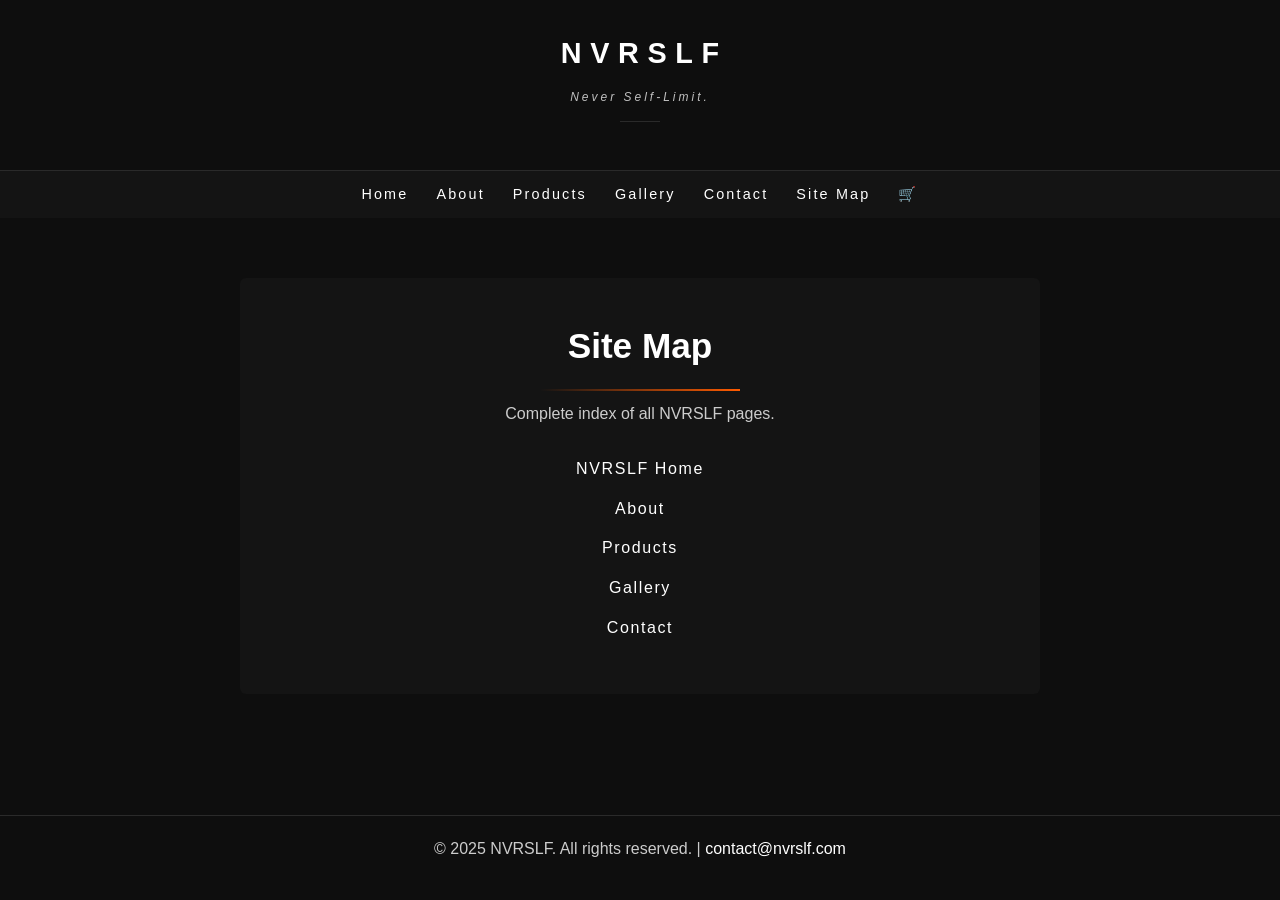
==== sitemap.html @ bad6b2a4 "Add files via upload" ====
<!DOCTYPE html>
<html lang="en">
<head>
  <meta charset="UTF-8">
  <meta name="description" content="Site Map for NVRSLF website.">
  <meta name="keywords" content="NVRSLF sitemap, site navigation, page index">
  <meta name="author" content="Vision Coded Studio">
  <meta name="viewport" content="width=device-width, initial-scale=1.0">

  <title>Site Map | NVRSLF</title>
  <link rel="stylesheet" href="style.css">
</head>

<body>

<header>
  <h1>NVRSLF</h1>
  <p class="tagline">Never Self-Limit.</p>
</header>

<nav>
  <a href="index.html">Home</a>
  <a href="pages/about.html">About</a>
  <a href="pages/products.html">Products</a>
  <a href="pages/gallery.html">Gallery</a>
  <a href="pages/contact.html">Contact</a>
  <a href="sitemap.html">Site Map</a>
  <a href="#" class="cart-icon">🛒</a>
</nav>

<main>
  <section class="page-center">
    <h2>Site Map</h2>
    <p>Complete index of all NVRSLF pages.</p>

    <ul class="sitemap-list">
      <li><a href="index.html">NVRSLF Home</a></li>
      <li><a href="pages/about.html">About</a></li>
      <li><a href="pages/products.html">Products</a></li>
      <li><a href="pages/gallery.html">Gallery</a></li>
      <li><a href="pages/contact.html">Contact</a></li>
    </ul>

  </section>
</main>

<footer>
  <p>
    © 2025 NVRSLF. All rights reserved. |
    <a href="mailto:contact@nvrslf.com">contact@nvrslf.com</a>
  </p>
</footer>

</body>
</html>
---- style.css ----
/* ===================================================
   NVRSLF Layout System
   =================================================== */


/* ───────── RESET ───────── */

*,
*::before,
*::after {
  margin: 0;
  padding: 0;
  box-sizing: border-box;
}


/* ───────── BASE ───────── */

html,
body {
  height: 100%;
}

body {
  font-family: Arial, Helvetica, sans-serif;
  background-color: #0e0e0e;
  color: #ffffff;
  line-height: 1.6;

  display: flex;
  flex-direction: column;
  min-height: 100vh;
}


/* ───────── TYPOGRAPHY ───────── */

h1,
h2,
h3 {
  font-weight: 600;
}

h2 {
  font-size: 2.2rem;
  margin-bottom: 10px;
  position: relative;
  display: inline-block;
}

h2::after {
  content: "";
  display: block;
  width: 200px;
  height: 2px;
  background: linear-gradient(
    90deg,
    transparent,
    #FF5B00,
    transparent
  );
  background-size: 200% 100%;
  margin: 14px auto 0;

  animation: lineSlide 3s linear infinite;
}

h3 {
  margin-top: 60px;
  margin-bottom: 20px;
}
/* Orange Accent Line Under h3 */
h3 {
  position: relative;
  display: inline-block;
}

h3::after {
  content: "";
  display: block;
  width: 50px;
  height: 2px;
  background-color: #FF5B00;
  margin: 8px auto 0;
}

/* Remove global h3 underline inside product cards */
.product-card h3::after {
  display: none;
}

p {
  font-size: 1rem;
  color: #cccccc;
  max-width: 650px;
  margin: 0 auto 18px auto;
}


/* ───────── HEADER ───────── */

header {
  padding: 30px 20px;
  text-align: center;
  border-bottom: 1px solid #2a2a2a;
}

header h1 {
  font-size: 1.8rem;
  letter-spacing: 0.3em;
  text-indent: 0.3em;
}

.tagline {
  margin-top: 12px;
  font-size: 0.75rem;
  letter-spacing: 0.25em;
  color: #bfbfbf;
  font-style: italic;
}

.tagline::after {
  content: "";
  display: block;
  width: 40px;
  height: 1px;
  background-color: #2a2a2a;
  margin: 14px auto 0;
}


/* ───────── NAVIGATION ───────── */

nav {
  background-color: #141414;
  padding: 12px;

  display: flex;
  justify-content: center;
  gap: 28px;
}

nav a {
  color: #ffffff;
  text-decoration: none;
  font-size: 0.9rem;
  letter-spacing: 0.15em;
}

nav a:hover {
  color: #FF5B00;
  opacity: 1;
}

/* ───────── MAIN ───────── */

main {
  flex: 1;
  padding: 60px 20px;
  text-align: center;
}
/* ───────── HERO (HOME) ───────── */

.hero-text {
  min-height: 70vh;

  display: flex;
  flex-direction: column;
  justify-content: center;
  align-items: center;

  max-width: 800px;
  margin: 0 auto;
  padding: 0 20px;
}

/* ───────── CONTENT PANEL (ABOUT / CONTACT) ───────── */

.page-center {
  max-width: 800px;
  margin: 0 auto;
  padding: 40px;
  background-color: #141414;
  border-radius: 6px;
}

/* ───────── CONTACT CENTER ───────── */

main.contact-center {
  flex: 1;
  display: flex;
  justify-content: center;
  align-items: center;
  padding: 60px 20px;
}

main.contact-center .page-center {
  width: 100%;
  max-width: 800px;
}

/* ───────── LINKS ───────── */

main a,
footer a {
  color: #ffffff;
  text-decoration: none;
}

main a:hover,
footer a:hover {
  opacity: 0.8;
}

/* ───────── LINKS ───────── */

main a,
main a:visited,
footer a,
footer a:visited {
  color: #ffffff;
  text-decoration: none;
}

main a:hover,
footer a:hover {
  color: #FF5B00;
  opacity: 1;
}


/* ───────── FOOTER ───────── */

footer {
  padding: 20px;
  font-size: 0.85rem;
  color: #888888;
  border-top: 1px solid #2a2a2a;
  text-align: center;
}


/* ───────── RESPONSIVE ───────── */

@media (max-width: 768px) {
  h2 {
    font-size: 1.6rem;
  }

  p {
    font-size: 0.95rem;
  }
}

@keyframes lineSlide {
  from {
    background-position: 200% 0;
  }
  to {
    background-position: -200% 0;
  }
}

/* ================================
   NVRSLF Product Section v2
================================ */

.products {
  padding: 100px 8% 140px;
  margin-top: 40px;
}

.products-container {
  max-width: 1200px;
  margin: 0 auto;
  display: grid;
  grid-template-columns: repeat(2, 1fr);
  gap: 60px;
}

.product-card {
  position: relative;
  background: #141414;
  border: 1px solid rgba(255,255,255,0.06);
  border-radius: 16px;
  padding: 50px 40px 60px;
  text-align: center;
  transition: 0.35s ease;
}

.product-card:hover {
  transform: translateY(-10px);
  border-color: rgba(255,69,0,0.4);
  box-shadow: 0 25px 50px rgba(0,0,0,0.6);
}

.product-card.pro {
  border-color: rgba(255,69,0,0.3);
  box-shadow: 0 30px 60px rgba(0,0,0,0.8);
}

.product-image {
  height: 240px;
  border-radius: 12px;
  background: radial-gradient(circle at center, #1a1a1a, #0f0f0f);
  display: flex;
  align-items: center;
  justify-content: center;
  margin-bottom: 40px;
  color: #444;
  letter-spacing: 3px;
  font-size: 14px;
}

.product-badge {
  position: absolute;
  top: -15px;
  right: 20px;
  background: #ff4500;
  color: #000;
  padding: 6px 14px;
  font-size: 12px;
  font-weight: 600;
  border-radius: 20px;
}

.product-card h3 {
  font-size: 24px;
  margin-bottom: 8px;
}

.accent {
  width: 40px;
  height: 2px;
  background: #ff4500;
  margin: 12px auto 25px;
}

.product-card p {
  margin-bottom: 40px;
}

.price {
  font-size: 22px;
  font-weight: 600;
  color: #ff4500;
  margin-bottom: 30px;
}

.btn-outline,
.btn-primary {
  display: inline-block;
  padding: 14px 34px;
  text-decoration: none;
  font-size: 14px;
  letter-spacing: 1px;
  transition: 0.3s ease;
}

.btn-outline {
  border: 1px solid #ff4500;
  color: #fff;
}

.btn-outline:hover {
  background: #ff4500;
  color: #000;
}

.btn-primary {
  background: #ff4500;
  color: #000;
}

.btn-primary:hover {
  background: #ff6a1a;
}

/* Improve button alignment inside cards */
.product-card a {
  display: inline-block;
  margin-top: 10px;
}

/* Smooth button press effect */
.btn-outline,
.btn-primary {
  border-radius: 6px;
  font-weight: 600;
}

.btn-outline:hover,
.btn-primary:hover {
  transform: translateY(-2px);
}

.btn-outline:active,
.btn-primary:active {
  transform: translateY(0);
}

.about-signature {
  margin-top: 80px;
  font-size: 0.85rem;
  letter-spacing: 0.2em;
  color: #777;
  text-align: center;
}

/* ================================
   NVRSLF Contact Form Styling
================================ */

form {
  margin-top: 30px;
  text-align: left;
}

form input,
form select,
form textarea {
  width: 100%;
  padding: 12px 14px;
  margin-top: 8px;
  margin-bottom: 18px;
  background-color: #0e0e0e;
  border: 1px solid #2a2a2a;
  color: #ffffff;
  border-radius: 4px;
  font-size: 0.95rem;
}

form input:focus,
form select:focus,
form textarea:focus {
  outline: none;
  border-color: #FF5B00;
}

form label {
  font-size: 0.85rem;
  color: #bfbfbf;
  letter-spacing: 0.05em;
}

form input[type="radio"],
form input[type="checkbox"] {
  width: auto;
  margin-right: 6px;
}

form input[type="submit"] {
  background-color: #FF5B00;
  color: #000000;
  border: none;
  cursor: pointer;
  font-weight: 600;
  letter-spacing: 0.1em;
  transition: 0.3s ease;
}

form input[type="submit"]:hover {
  background-color: #ff6a1a;
}

/* ================================
   NVRSLF Sitemap Styling
================================ */

.sitemap-list {
  list-style: none;      /* removes bullets */
  padding: 0;
  margin-top: 30px;
}

.sitemap-list li {
  margin: 14px 0;
}

.sitemap-list a {
  text-decoration: none;
  color: #ffffff;
  transition: 0.3s ease;
  letter-spacing: 0.1em;
}

.sitemap-list a:hover {
  color: #FF5B00;
}
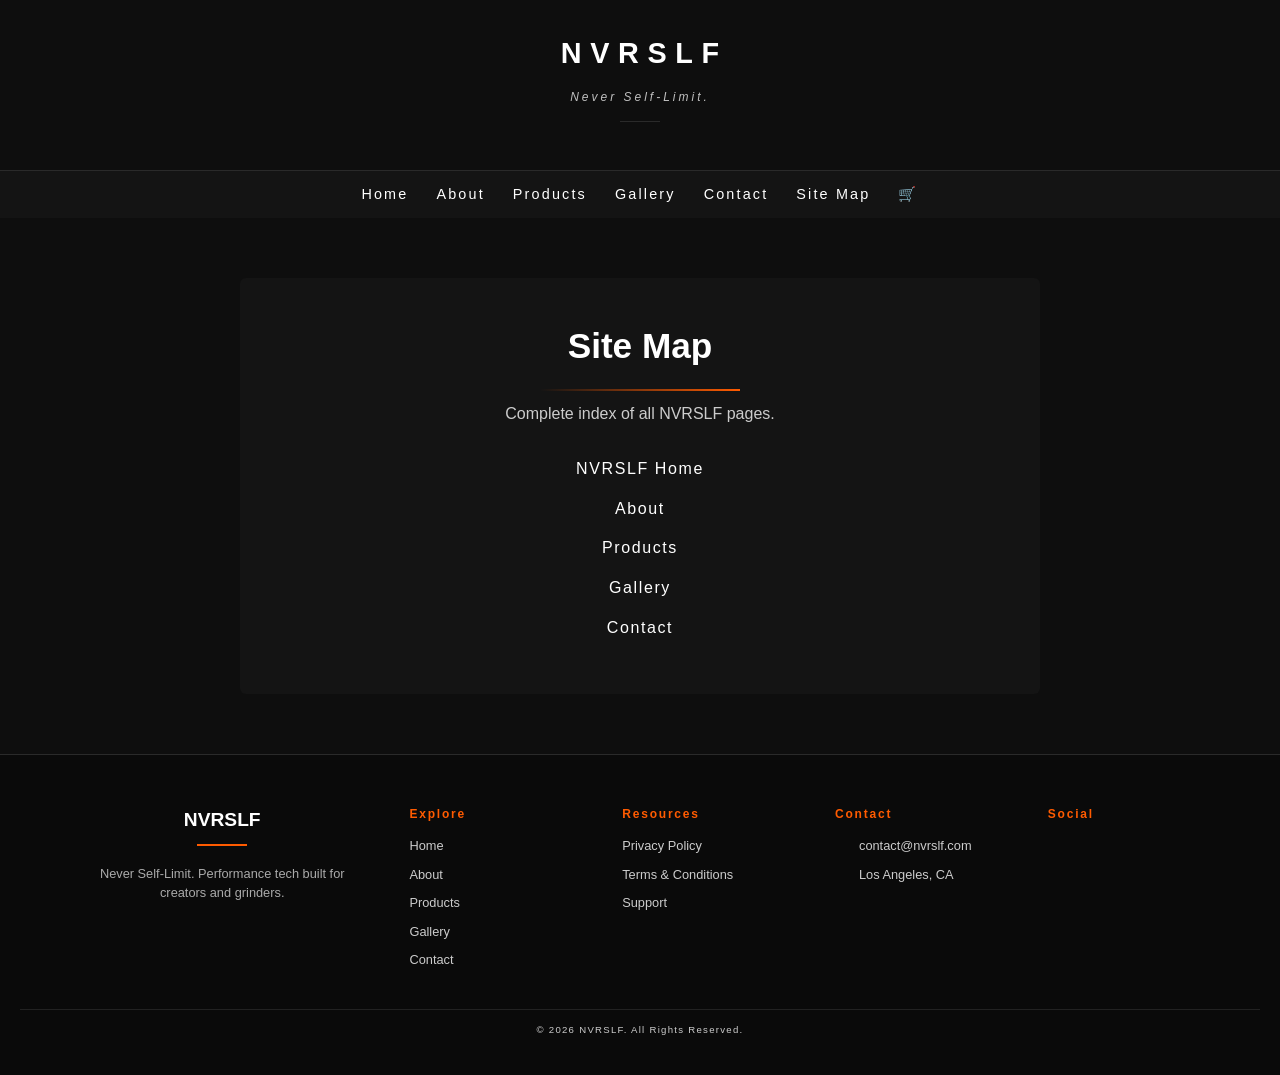
==== commit a6a3859a: "Update sitemap.html" ====
--- a/sitemap.html
+++ b/sitemap.html
@@ -44,12 +44,67 @@
   </section>
 </main>
 
-<footer>
-  <p>
-    © 2025 NVRSLF. All rights reserved. |
-    <a href="mailto:contact@nvrslf.com">contact@nvrslf.com</a>
-  </p>
-</footer>
+<!-- ================= FOOTER ================= -->
+  <footer class="footer">
+
+    <div class="footer-container">
+
+      <!-- BRAND -->
+      <div class="footer-col">
+        <h3>NVRSLF</h3>
+        <p>Never Self-Limit. Performance tech built for creators and grinders.</p>
+      </div>
+
+      <!-- EXPLORE -->
+      <div class="footer-col">
+        <h4>Explore</h4>
+        <a href="index.html">Home</a>
+        <a href="pages/about.html">About</a>
+        <a href="pages/products.html">Products</a>
+        <a href="pages/gallery.html">Gallery</a>
+        <a href="pages/contact.html">Contact</a>
+      </div>
+
+      <!-- RESOURCES -->
+      <div class="footer-col">
+        <h4>Resources</h4>
+        <a href="#">Privacy Policy</a>
+        <a href="#">Terms & Conditions</a>
+        <a href="#">Support</a>
+      </div>
+
+      <!-- CONTACT -->
+      <div class="footer-col">
+        <h4>Contact</h4>
+
+        <a href="mailto:contact@nvrslf.com">
+          <i class="fa-solid fa-envelope"></i> contact@nvrslf.com
+        </a>
+
+        <a href="https://www.google.com/maps?q=Los+Angeles+CA" target="_blank">
+          <i class="fa-solid fa-location-dot"></i> Los Angeles, CA
+        </a>
+      </div>
+
+      <!-- SOCIAL -->
+      <div class="footer-col">
+        <h4>Social</h4>
+
+        <div class="social-icons">
+          <a href="#"><i class="fa-brands fa-instagram"></i></a>
+          <a href="#"><i class="fa-brands fa-x-twitter"></i></a>
+          <a href="#"><i class="fa-brands fa-tiktok"></i></a>
+        </div>
+      </div>
+
+    </div>
+
+    <!-- BOTTOM BAR -->
+    <div class="footer-bottom">
+      <p>© 2026 NVRSLF. All Rights Reserved.</p>
+    </div>
+
+  </footer>
 
 </body>
 </html>
--- a/style.css
+++ b/style.css
@@ -233,7 +233,7 @@
 
 footer {
   padding: 20px;
-  font-size: 0.85rem;
+  font-size: inherit; /* 🔥 THIS IS THE FIX */
   color: #888888;
   border-top: 1px solid #2a2a2a;
   text-align: center;
@@ -487,3 +487,118 @@
 .sitemap-list a:hover {
   color: #FF5B00;
 }
+/* ==================================================
+NVRSLF FINAL FOOTER (ALIGNED + CLEAN)
+================================================== */
+
+.footer{
+  background:#0a0a0a;
+  color:#fff;
+  padding:50px 20px 20px;
+  text-align:left;
+}
+
+.footer-container{
+  max-width:1100px;
+  margin:0 auto;
+  display:grid;
+  grid-template-columns:1.6fr 1fr 1fr 1fr 0.8fr;
+  gap:35px;
+  align-items:start;
+}
+
+/* BRAND FIX (🔥 THIS IS WHAT YOU WANTED) */
+.footer-col:first-child{
+  padding-right:20px;
+  display:flex;
+  flex-direction:column;
+  align-items:center; /* 🔥 CENTER IT */
+  text-align:center;  /* 🔥 CENTER TEXT */
+}
+
+.footer-col:first-child h3{
+  margin-top:0;
+  margin-bottom:10px;
+}
+
+.footer-col:first-child p{
+  margin-top:8px;
+  line-height:1.5;
+}
+
+/* HEADINGS */
+.footer-col h3{
+  font-size:1.2rem;
+}
+
+.footer-col h4{
+  font-size:0.75rem;
+  margin-bottom:12px;
+  color:#FF5B00;
+  letter-spacing:0.15em;
+}
+
+/* TEXT + LINKS */
+.footer-col p{
+  font-size:0.8rem;
+  color:#aaa;
+  margin:0;
+}
+
+.footer-col a{
+  display:flex;
+  align-items:center;
+  gap:8px;
+  text-decoration:none;
+  color:#ccc;
+  margin-bottom:8px;
+  font-size:0.8rem;
+  transition:0.3s ease;
+}
+
+.footer-col a:hover{
+  color:#FF5B00;
+}
+
+/* ICONS */
+.footer-col i{
+  color:#FF5B00;
+  font-size:14px;
+  width:16px;
+}
+
+.footer-col a:hover i{
+  color:#fff;
+}
+
+/* SOCIAL */
+.social-icons{
+  display:flex;
+  gap:14px;
+  margin-top:8px;
+}
+
+.social-icons a{
+  font-size:16px;
+  color:#ccc;
+  transition:0.3s ease;
+}
+
+.social-icons a:hover{
+  color:#FF5B00;
+  transform:translateY(-2px);
+}
+
+/* BOTTOM BAR */
+.footer-bottom{
+  text-align:center;
+  margin-top:30px;
+  border-top:1px solid #222;
+  padding-top:12px;
+  color:#555;
+  letter-spacing:0.08em;
+}
+
+.footer-bottom p{
+  font-size:0.6rem;
+}
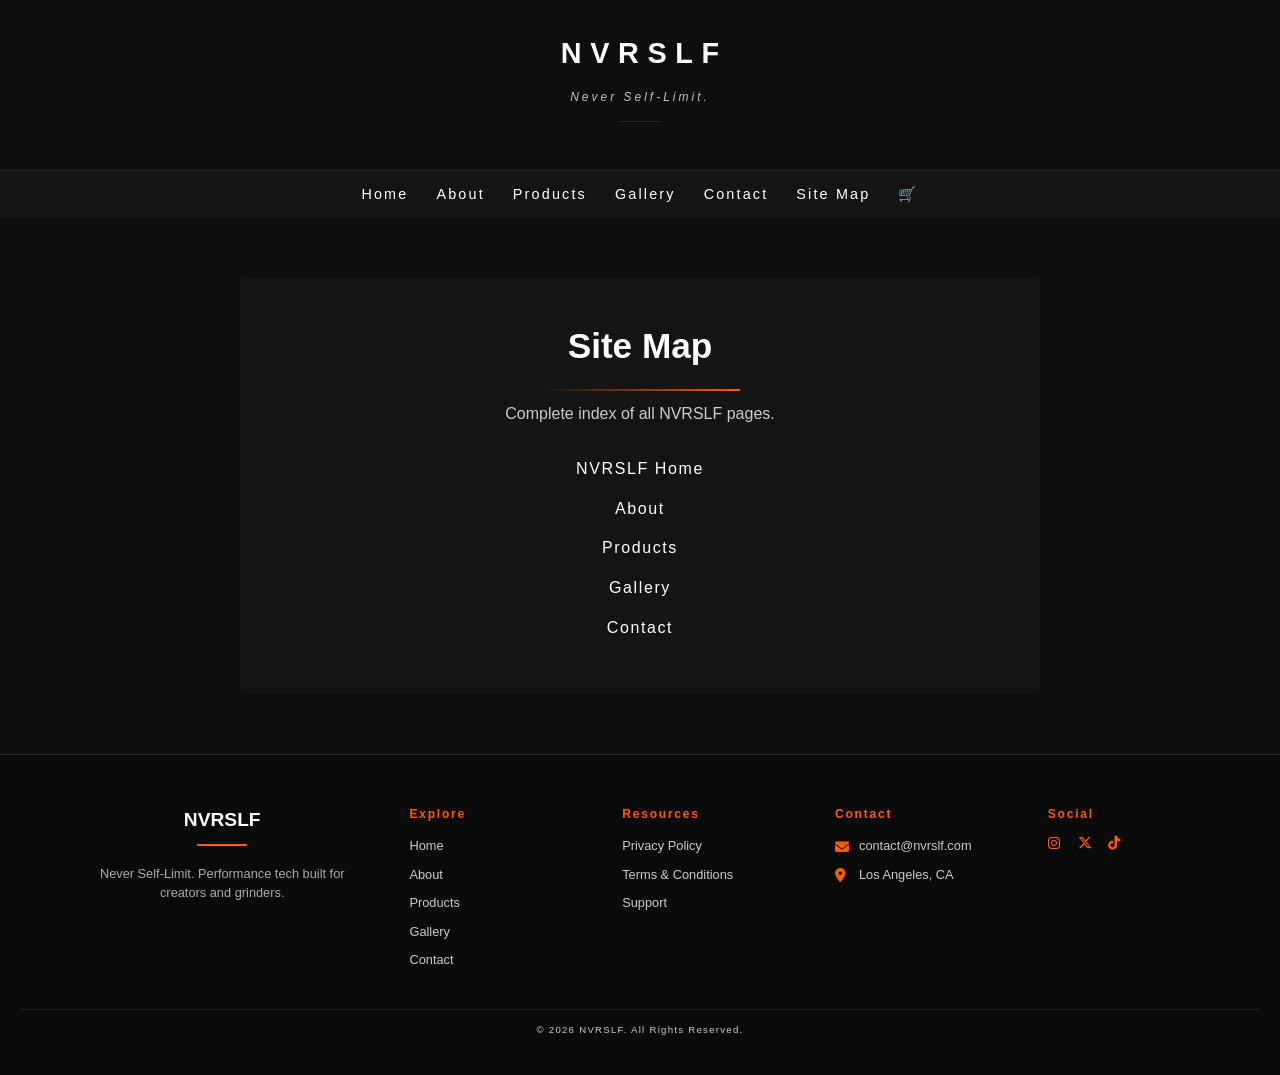
==== commit e723842a: "Update sitemap.html" ====
--- a/sitemap.html
+++ b/sitemap.html
@@ -2,60 +2,79 @@
 <html lang="en">
 <head>
   <meta charset="UTF-8">
+
   <meta name="description" content="Site Map for NVRSLF website.">
   <meta name="keywords" content="NVRSLF sitemap, site navigation, page index">
   <meta name="author" content="Vision Coded Studio">
+
   <meta name="viewport" content="width=device-width, initial-scale=1.0">
 
   <title>Site Map | NVRSLF</title>
+
+  <!-- CSS -->
   <link rel="stylesheet" href="style.css">
+
+  <!-- ICONS -->
+  <link rel="stylesheet" href="https://cdnjs.cloudflare.com/ajax/libs/font-awesome/6.5.0/css/all.min.css">
 </head>
 
 <body>
 
-<header>
-  <h1>NVRSLF</h1>
-  <p class="tagline">Never Self-Limit.</p>
-</header>
+  <!-- HEADER -->
+  <header>
+    <h1>NVRSLF</h1>
+    <p class="tagline">Never Self-Limit.</p>
+  </header>
 
-<nav>
-  <a href="index.html">Home</a>
-  <a href="pages/about.html">About</a>
-  <a href="pages/products.html">Products</a>
-  <a href="pages/gallery.html">Gallery</a>
-  <a href="pages/contact.html">Contact</a>
-  <a href="sitemap.html">Site Map</a>
-  <a href="#" class="cart-icon">🛒</a>
-</nav>
+  <!-- NAV (🔥 UPDATED) -->
+  <nav class="nav">
 
-<main>
-  <section class="page-center">
-    <h2>Site Map</h2>
-    <p>Complete index of all NVRSLF pages.</p>
+    <!-- HAMBURGER -->
+    <div class="menu-toggle" id="menu-toggle">
+      <i class="fa-solid fa-bars"></i>
+    </div>
 
-    <ul class="sitemap-list">
-      <li><a href="index.html">NVRSLF Home</a></li>
-      <li><a href="pages/about.html">About</a></li>
-      <li><a href="pages/products.html">Products</a></li>
-      <li><a href="pages/gallery.html">Gallery</a></li>
-      <li><a href="pages/contact.html">Contact</a></li>
-    </ul>
+    <!-- LINKS -->
+    <div class="nav-links" id="nav-links">
+      <a href="index.html">Home</a>
+      <a href="pages/about.html">About</a>
+      <a href="pages/products.html">Products</a>
+      <a href="pages/gallery.html">Gallery</a>
+      <a href="pages/contact.html">Contact</a>
+      <a href="sitemap.html">Site Map</a>
+      <a href="#" class="cart-icon">🛒</a>
+    </div>
 
-  </section>
-</main>
+  </nav>
 
-<!-- ================= FOOTER ================= -->
+  <!-- MAIN -->
+  <main>
+    <section class="page-center">
+
+      <h2>Site Map</h2>
+      <p>Complete index of all NVRSLF pages.</p>
+
+      <ul class="sitemap-list">
+        <li><a href="index.html">NVRSLF Home</a></li>
+        <li><a href="pages/about.html">About</a></li>
+        <li><a href="pages/products.html">Products</a></li>
+        <li><a href="pages/gallery.html">Gallery</a></li>
+        <li><a href="pages/contact.html">Contact</a></li>
+      </ul>
+
+    </section>
+  </main>
+
+  <!-- FOOTER -->
   <footer class="footer">
 
     <div class="footer-container">
 
-      <!-- BRAND -->
       <div class="footer-col">
         <h3>NVRSLF</h3>
         <p>Never Self-Limit. Performance tech built for creators and grinders.</p>
       </div>
 
-      <!-- EXPLORE -->
       <div class="footer-col">
         <h4>Explore</h4>
         <a href="index.html">Home</a>
@@ -65,7 +84,6 @@
         <a href="pages/contact.html">Contact</a>
       </div>
 
-      <!-- RESOURCES -->
       <div class="footer-col">
         <h4>Resources</h4>
         <a href="#">Privacy Policy</a>
@@ -73,23 +91,18 @@
         <a href="#">Support</a>
       </div>
 
-      <!-- CONTACT -->
       <div class="footer-col">
         <h4>Contact</h4>
-
         <a href="mailto:contact@nvrslf.com">
           <i class="fa-solid fa-envelope"></i> contact@nvrslf.com
         </a>
-
         <a href="https://www.google.com/maps?q=Los+Angeles+CA" target="_blank">
           <i class="fa-solid fa-location-dot"></i> Los Angeles, CA
         </a>
       </div>
 
-      <!-- SOCIAL -->
       <div class="footer-col">
         <h4>Social</h4>
-
         <div class="social-icons">
           <a href="#"><i class="fa-brands fa-instagram"></i></a>
           <a href="#"><i class="fa-brands fa-x-twitter"></i></a>
@@ -99,12 +112,14 @@
 
     </div>
 
-    <!-- BOTTOM BAR -->
     <div class="footer-bottom">
       <p>© 2026 NVRSLF. All Rights Reserved.</p>
     </div>
 
   </footer>
 
+  <!-- JS (🔥 REQUIRED FOR HAMBURGER) -->
+  <script src="script.js"></script>
+
 </body>
 </html>
--- a/style.css
+++ b/style.css
@@ -602,3 +602,127 @@
 .footer-bottom p{
   font-size:0.6rem;
 }
+
+/* ==================================================
+MOBILE RESPONSIVE (TABLET + PHONE)
+================================================== */
+
+/* TABLET */
+@media (max-width: 992px){
+  .footer-container{
+    grid-template-columns:1fr 1fr;
+    gap:30px;
+  }
+}
+
+/* MOBILE */
+@media (max-width: 600px){
+  .footer-container{
+    grid-template-columns:1fr; /* 🔥 STACK EVERYTHING */
+    text-align:center;
+  }
+
+  .footer-col{
+    align-items:center; /* center everything */
+  }
+
+  .footer-col:first-child{
+    align-items:center;
+  }
+
+  .footer-col a{
+    justify-content:center;
+  }
+
+  .social-icons{
+    justify-content:center;
+  }
+
+  .footer-bottom{
+    text-align:center;
+  }
+}
+
+/* =========================
+NAV BASE
+========================= */
+
+.nav{
+  display:flex;
+  justify-content:center;
+  align-items:center;
+  gap:28px;
+  padding:12px;
+  background:#141414;
+  position:relative;
+}
+
+/* HAMBURGER */
+.menu-toggle{
+  display:none;
+  font-size:1.6rem;
+  cursor:pointer;
+  color:#fff;
+}
+
+/* NAV LINKS */
+.nav-links{
+  display:flex;
+  gap:28px;
+}
+
+/* =========================
+MOBILE NAV
+========================= */
+
+@media (max-width:600px){
+
+  .nav{
+    flex-direction:column;
+    align-items:center;
+  }
+
+  .menu-toggle{
+    display:block;
+    position:absolute;
+    right:20px;
+    top:15px; /* 🔥 puts it top-right */
+  }
+
+  .nav-links{
+    display:none;
+    flex-direction:column;
+    gap:18px;
+    width:100%;
+    text-align:center;
+    margin-top:20px;
+  }
+
+  .nav-links.active{
+    display:flex;
+  }
+
+  .nav a{
+    font-size:0.9rem;
+    padding:6px 0;
+  }
+}
+
+/* =========================
+PRODUCT MOBILE FIX
+========================= */
+
+@media (max-width: 768px){
+  .products-container{
+    grid-template-columns: 1fr; /* 🔥 STACK */
+    gap: 30px;
+  }
+
+  .product-card{
+    padding: 40px 25px;
+  }
+
+  .product-image{
+    height: 180px;
+  }
+}
